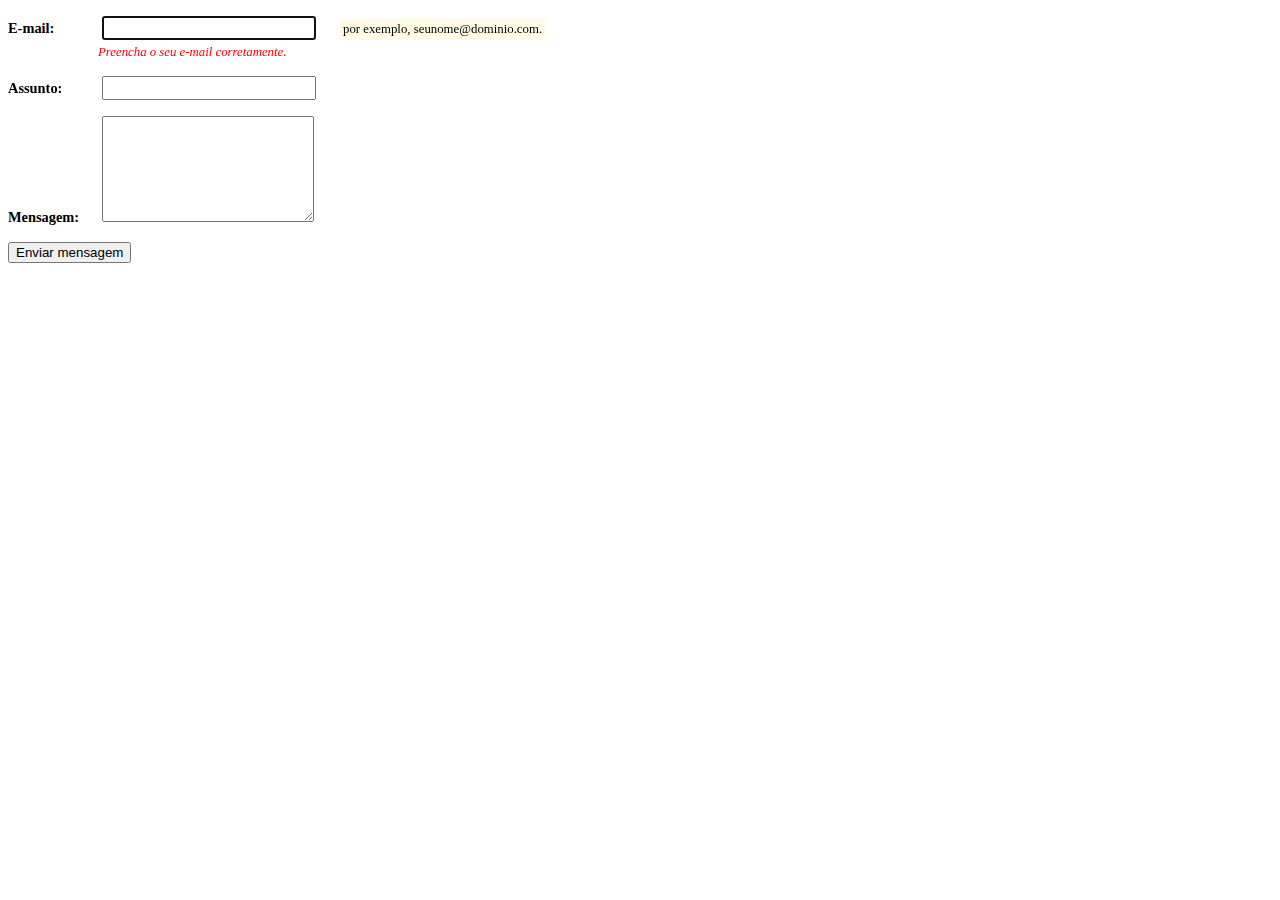
==== index.html @ 9e44962d "<formmethod='post'action=''><labelfor='username'>Usuário</label>" ====
<!DOCTYPE html>
<html lang="pt-br">

<head>
    <meta charset="UTF-8">
    <meta name="viewport" content="width=device-width, initial-scale=1.0">
    <meta http-equiv="X-UA-Compatible" content="ie=edge">
    <title>Formulário</title>
    <link rel="stylesheet" href="assets/css/formulario.css">
</head>

<body>
    <form method='post' action=''>

        <p>
            <label for='email'> E-mail:</label>
            <input type='email' id='email' autofocus name='email'>
            <span class='hint'> por exemplo, seunome@dominio.com.</span>
            <span class='error'> Preencha o seu e-mail corretamente.</span>
        </p>


        <p>
            <label for='subject'>Assunto:</label>
            <input type='text' id='subject'>
            <span class='hint'>Nos diga qual é o seu problema ou ideia.</span>
        </p>
        <p>
            <label for='content'>Mensagem:</label>
            <textarea id='content'></textarea>
            <span class='hint'>Escreva a sua mensagem, em até 500 caracteres.</span>
        </p>
        
            <button>Enviar mensagem</button>
    </form>

</body>

</html>
---- assets/css/formulario.css ----
label{
    display: inline-block;
    font-size: 0.9em;
    font-weight: bold ;
    width: 90px;
}

input, textarea{
    display: inline-block;
    width: 200px;
}

    textarea{
        height: 100px;
    }

    input, textarea{
        border: 1pxsolid#CCC;
        box-shadow: inset2px 2px 2px #EEE;
        font-size: 0.9em;
        padding: 2px 5px;
    }

    .hint{
        background-color: #FFFBE4;
        border-radius: 3px;
        border: 1pxsolid#CCC;
        box-shadow: 1px 1px 3pxrgba(0,0,0,0.2);
        display: inline-block;
        font-size: 0.8em;margin-left: 20px;padding: 3px;
    }

    .hint{
        display: none;
    }
    input:focus+ .hint,textarea:focus+ .hint
    {
        display: inline-block;
    }
        
    .error{
        color: red;display: block;
        font-size: 0.8em;font-style: italic;
        margin: 5px 0 0 90px;
    }
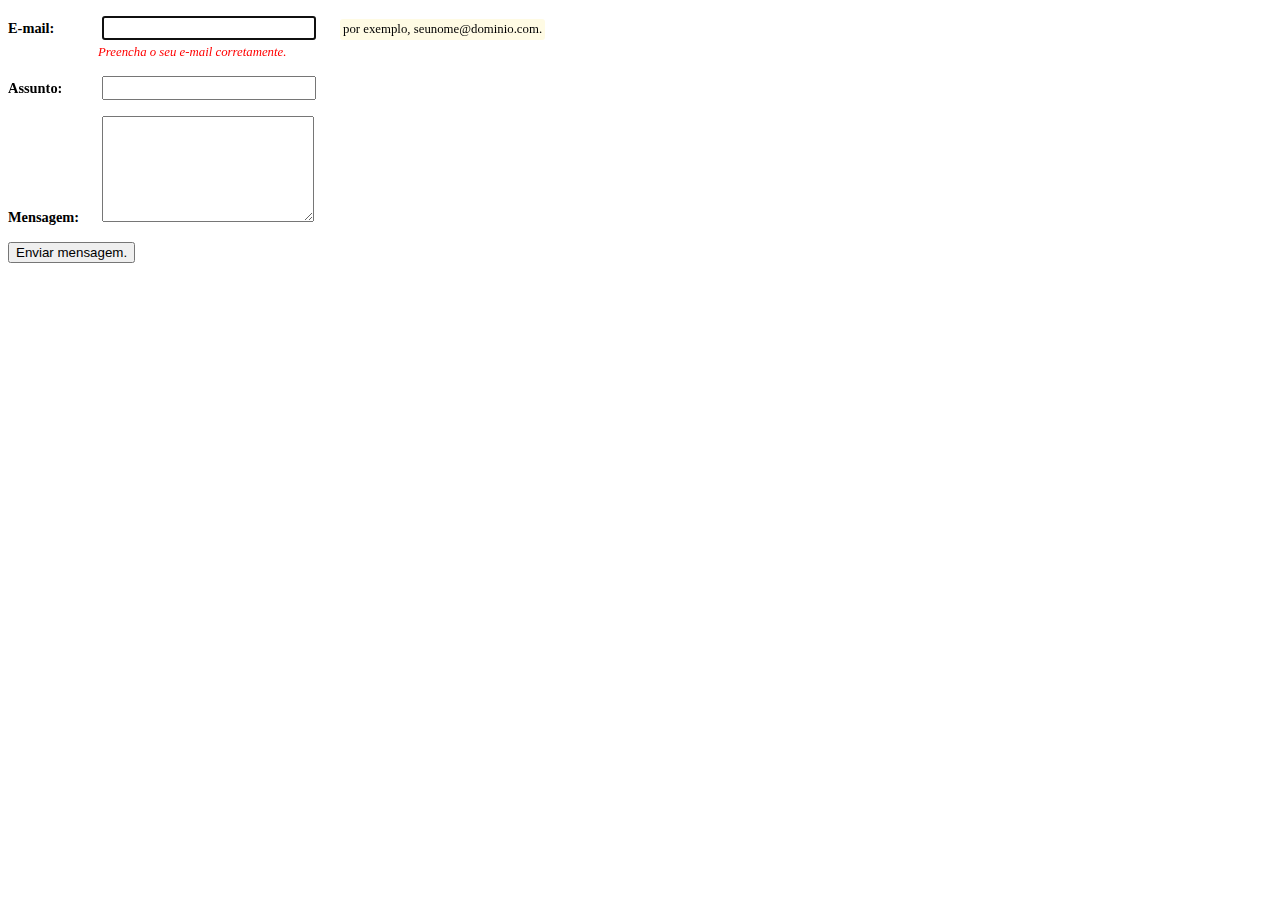
==== commit 94f78502: "Atividade 7 parte 1" ====
--- a/index.html
+++ b/index.html
@@ -31,7 +31,7 @@
             <span class='hint'>Escreva a sua mensagem, em até 500 caracteres.</span>
         </p>
         
-            <button>Enviar mensagem</button>
+            <button>Enviar mensagem.</button>
     </form>
 
 </body>
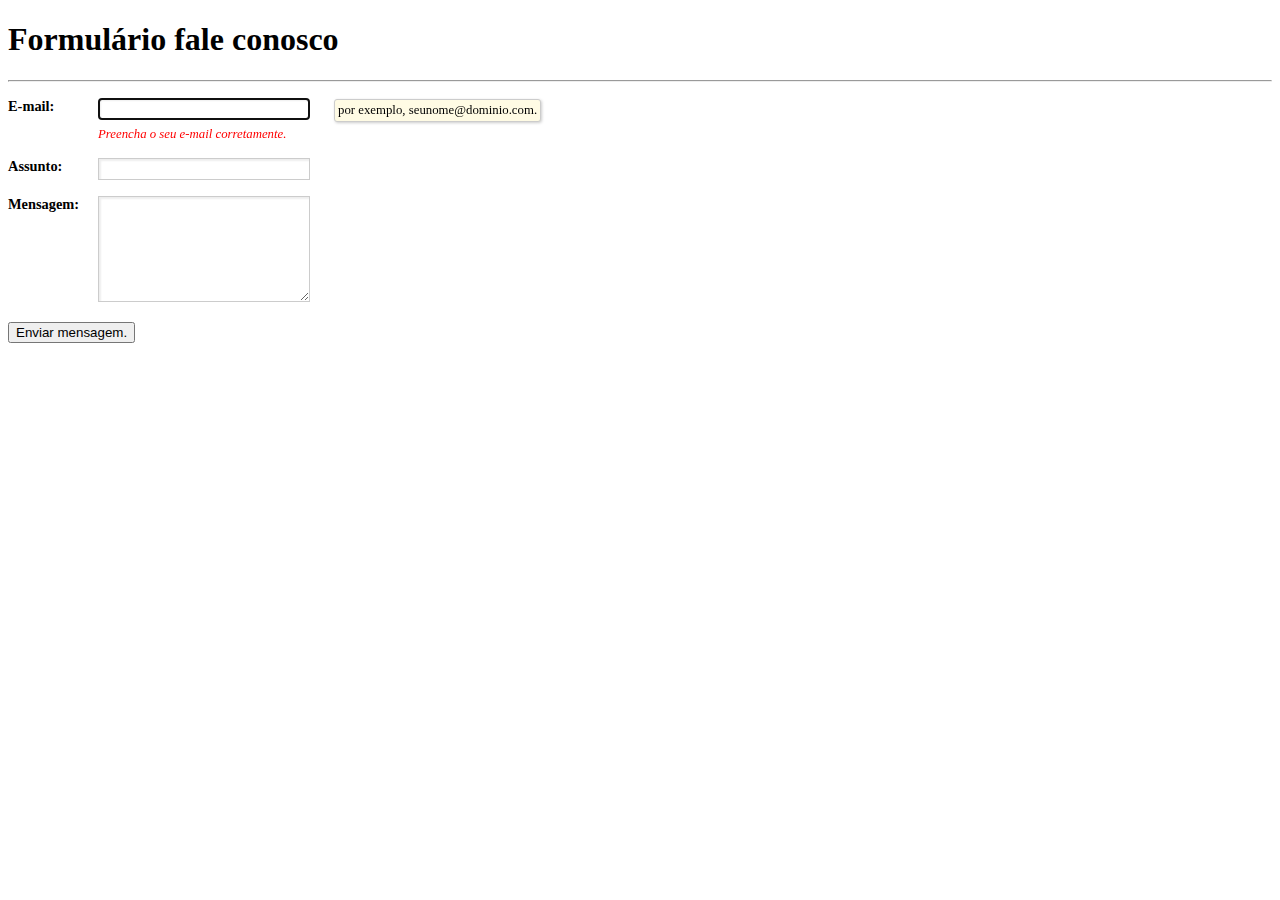
==== commit 84b16fb5: "Finalizado, tudo ok." ====
--- a/index.html
+++ b/index.html
@@ -11,7 +11,7 @@
 
 <body>
     <form method='post' action=''>
-
+        <h1>Formulário fale conosco</h1><hr>
         <p>
             <label for='email'> E-mail:</label>
             <input type='email' id='email' autofocus name='email'>
@@ -36,4 +36,5 @@
 
 </body>
 
+
 </html>--- a/assets/css/formulario.css
+++ b/assets/css/formulario.css
@@ -3,6 +3,7 @@
     font-size: 0.9em;
     font-weight: bold ;
     width: 90px;
+    float: left;
 }
 
 input, textarea{
@@ -15,8 +16,8 @@
     }
 
     input, textarea{
-        border: 1pxsolid#CCC;
-        box-shadow: inset2px 2px 2px #EEE;
+        border: 1px solid#CCC;
+        box-shadow: inset 2px 2px 2px #EEE;
         font-size: 0.9em;
         padding: 2px 5px;
     }
@@ -24,22 +25,25 @@
     .hint{
         background-color: #FFFBE4;
         border-radius: 3px;
-        border: 1pxsolid#CCC;
-        box-shadow: 1px 1px 3pxrgba(0,0,0,0.2);
+        border: 1px solid#CCC;
+        box-shadow: 1px 1px 3px rgba(0,0,0,0.2);
         display: inline-block;
-        font-size: 0.8em;margin-left: 20px;padding: 3px;
+        font-size: 0.8em;
+        margin-left: 20px;
+        padding: 3px;
     }
 
     .hint{
         display: none;
     }
-    input:focus+ .hint,textarea:focus+ .hint
-    {
+    input:focus + .hint, textarea:focus + .hint{
         display: inline-block;
     }
         
     .error{
-        color: red;display: block;
-        font-size: 0.8em;font-style: italic;
+        color: red;
+        display: block;
+        font-size: 0.8em;
+        font-style: italic;
         margin: 5px 0 0 90px;
-    }+    }
